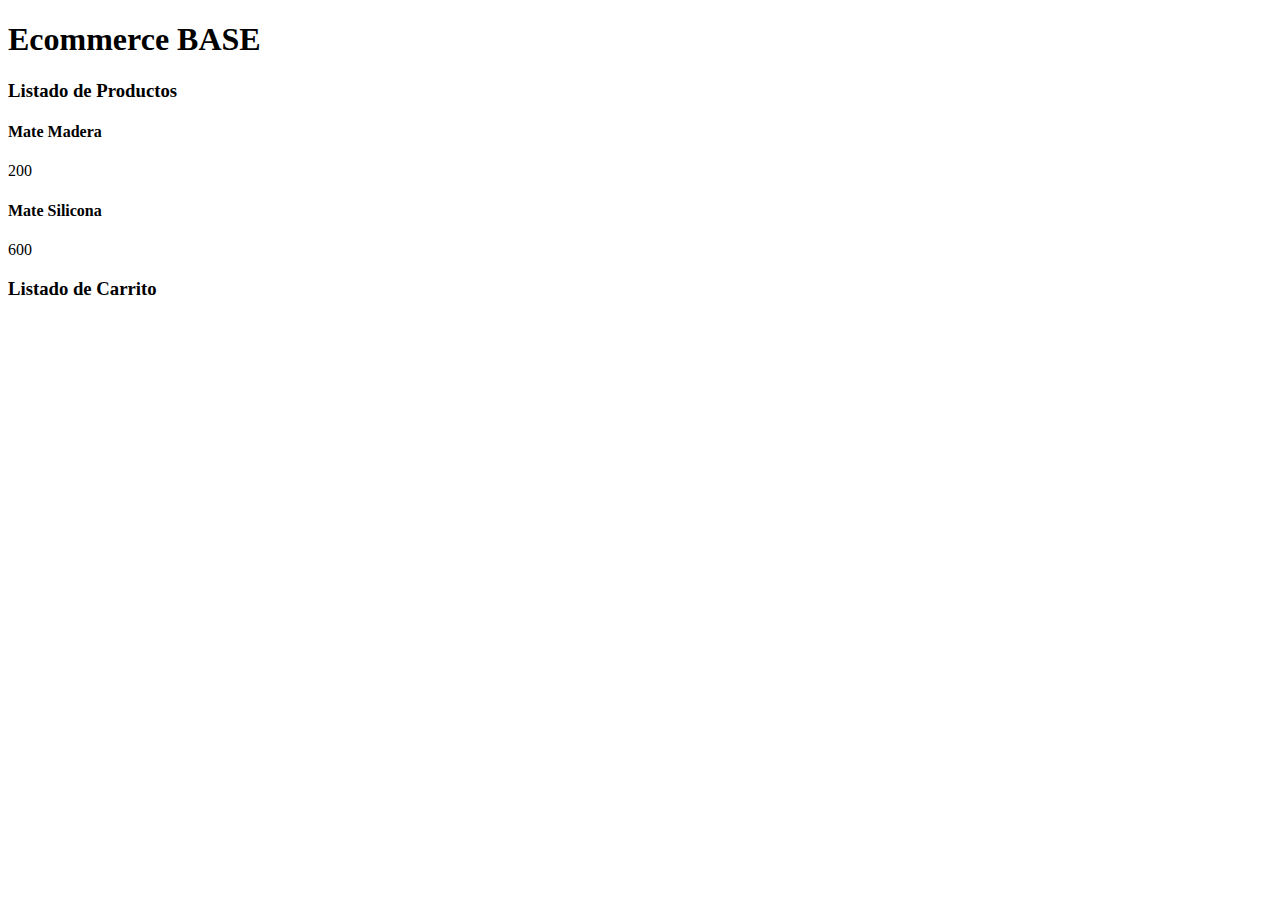
==== Clase37_Lun10_java_web_rest_ecom_UI/web/index.html @ 17b8fc35 "iniciando html" ====
<!DOCTYPE html>
<html>
    <head>
        <title>TODO supply a title</title>
        <meta charset="UTF-8">
        <meta name="viewport" content="width=device-width, initial-scale=1.0">
    </head>
    <body>
        <div>
            <h1>Ecommerce BASE</h1>
        </div>
        
        <section id="panelProductos">
            <h3>Listado de Productos</h3>
            <article>
                <h4>Mate Madera</h4>
                200
            </article>
            <article>
                <h4>Mate Silicona</h4>
                600
            </article>
        </section>
        
        <section id="panelCarro">
            <h3>Listado de Carrito</h3>
            
        </section>
        
    </body>
</html>
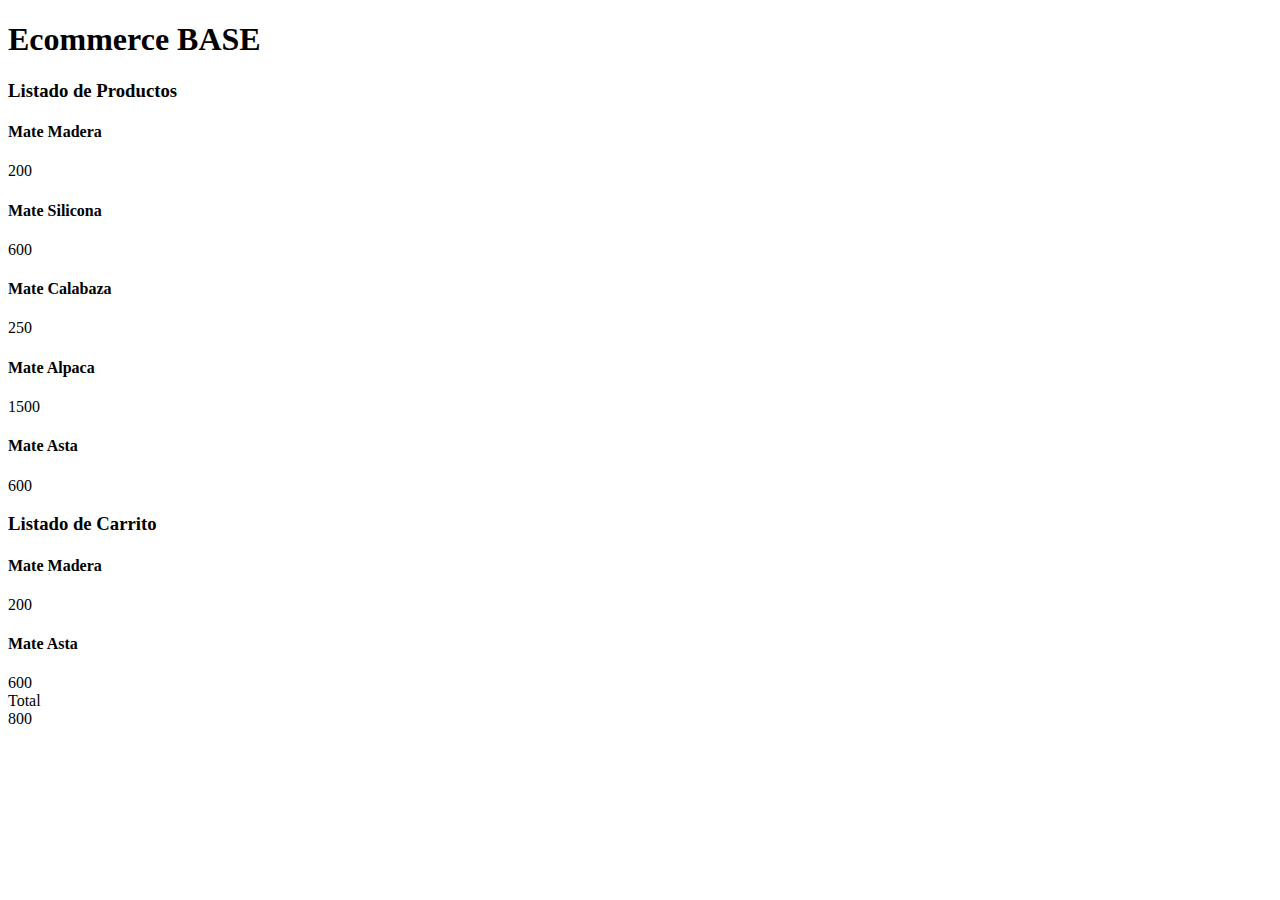
==== commit 581ec51f: "agragando html" ====
--- a/Clase37_Lun10_java_web_rest_ecom_UI/web/index.html
+++ b/Clase37_Lun10_java_web_rest_ecom_UI/web/index.html
@@ -6,9 +6,9 @@
         <meta name="viewport" content="width=device-width, initial-scale=1.0">
     </head>
     <body>
-        <div>
+        <header>
             <h1>Ecommerce BASE</h1>
-        </div>
+        </header>
         
         <section id="panelProductos">
             <h3>Listado de Productos</h3>
@@ -20,11 +20,34 @@
                 <h4>Mate Silicona</h4>
                 600
             </article>
+            <article>
+                <h4>Mate Calabaza</h4>
+                250
+            </article>
+            <article>
+                <h4>Mate Alpaca</h4>
+                1500
+            </article>
+            <article>
+                <h4>Mate Asta</h4>
+                600
+            </article>
         </section>
         
         <section id="panelCarro">
             <h3>Listado de Carrito</h3>
-            
+            <article>
+                <h4>Mate Madera</h4>
+                200
+            </article>
+            <article>
+                <h4>Mate Asta</h4>
+                600
+            </article>
+            <div>
+                <div>Total</div>
+                800
+            </div>
         </section>
         
     </body>
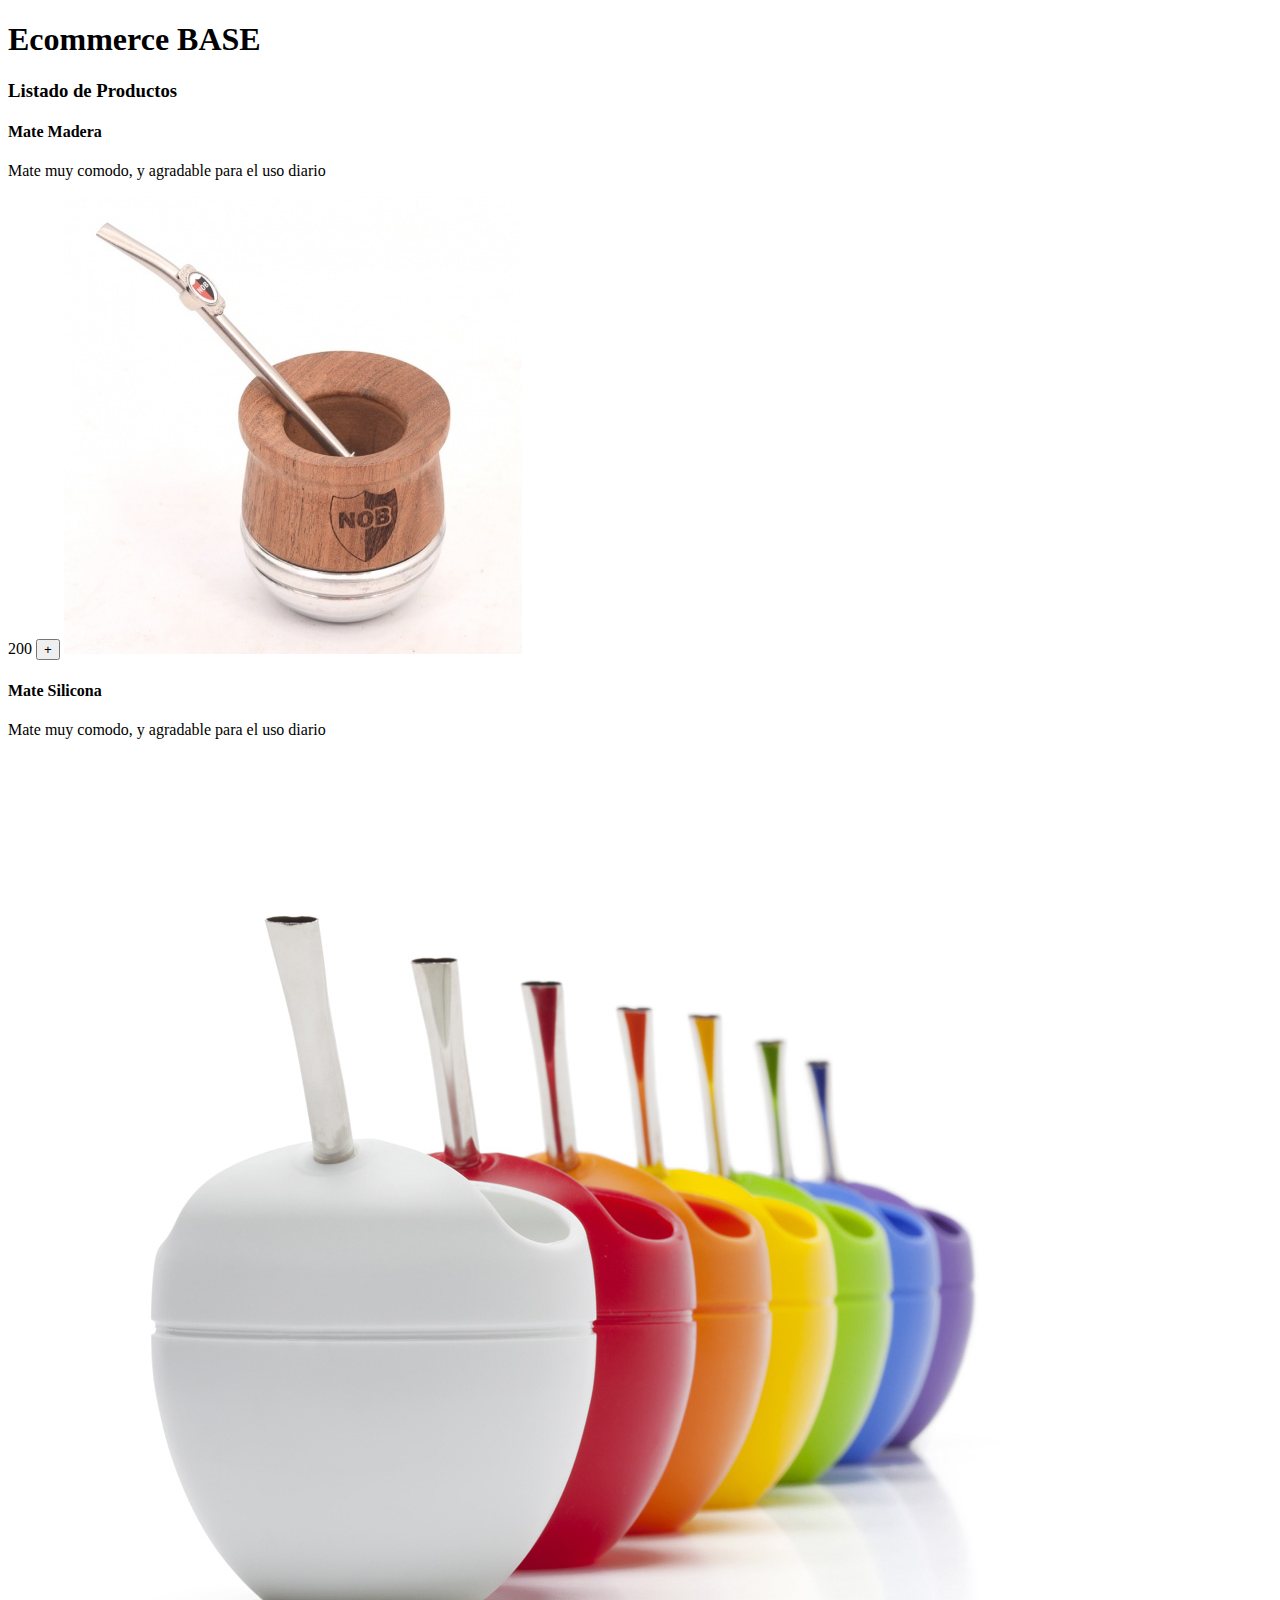
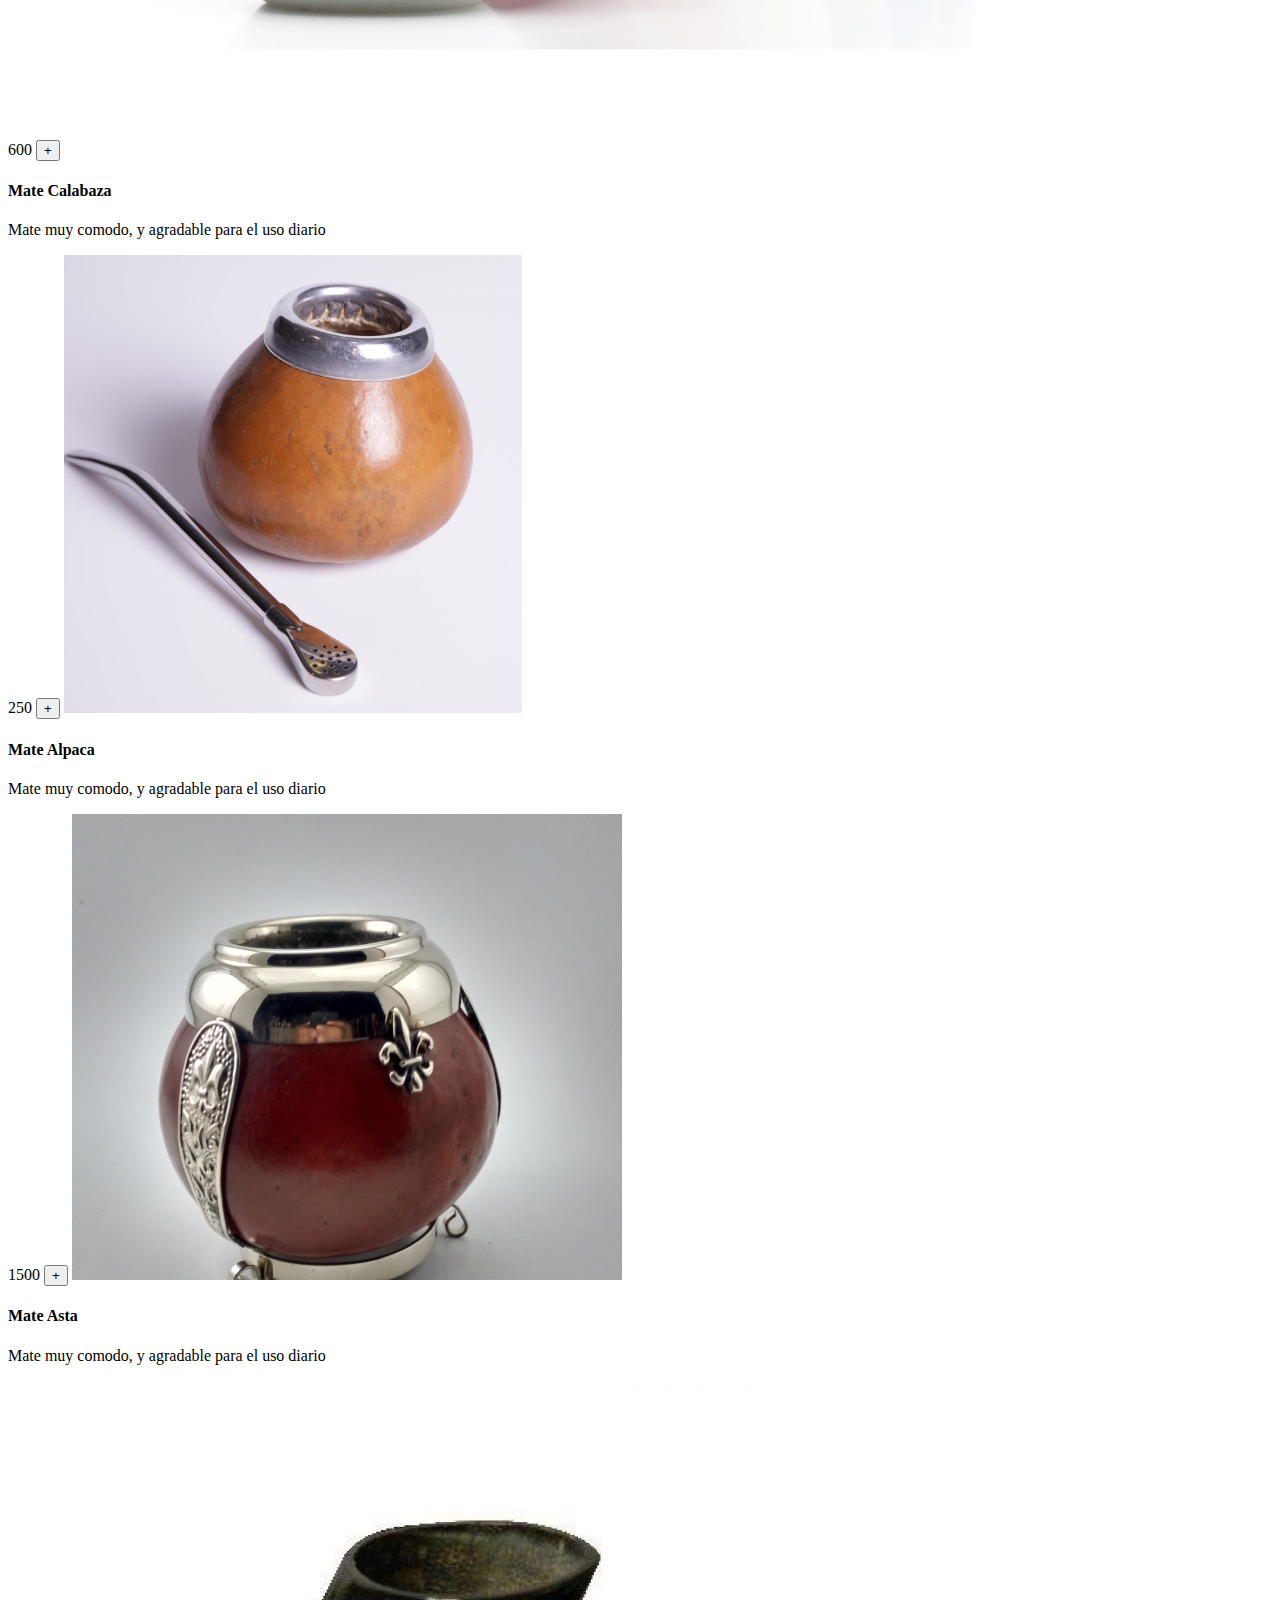
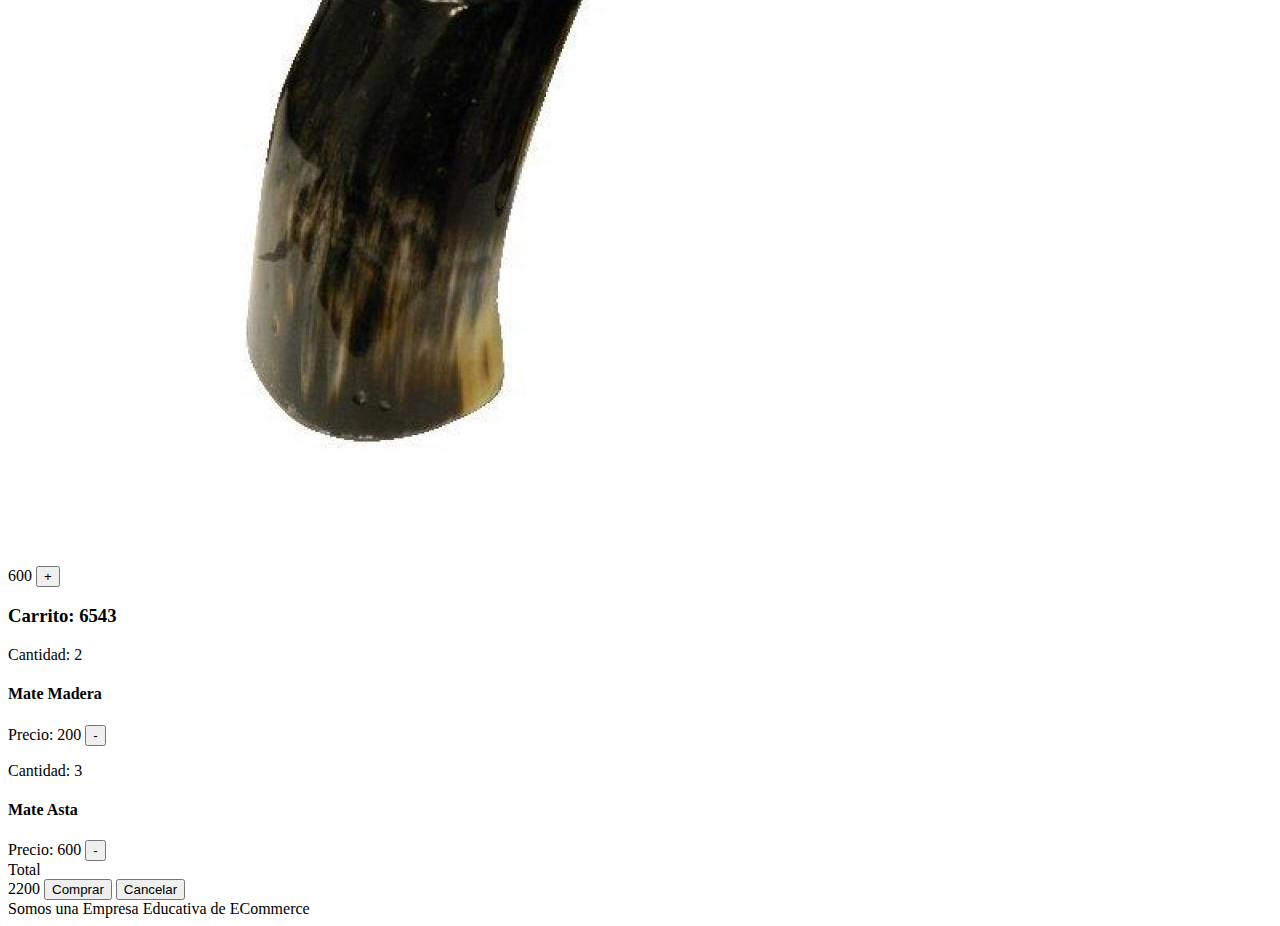
==== commit 022a1e55: "webxml" ====
--- a/Clase37_Lun10_java_web_rest_ecom_UI/web/index.html
+++ b/Clase37_Lun10_java_web_rest_ecom_UI/web/index.html
@@ -4,51 +4,74 @@
         <title>TODO supply a title</title>
         <meta charset="UTF-8">
         <meta name="viewport" content="width=device-width, initial-scale=1.0">
+        <link rel="stylesheet" href="css/estilo.css" />
     </head>
     <body>
-        <header>
+        <header class="titulo">
             <h1>Ecommerce BASE</h1>
         </header>
         
         <section id="panelProductos">
-            <h3>Listado de Productos</h3>
+            <h3 class="titulo">Listado de Productos</h3>
             <article>
                 <h4>Mate Madera</h4>
+                <p>Mate muy comodo, y agradable para el uso diario</p>
                 200
+                <button>+</button>
+                <img src="[data-uri]" />
             </article>
             <article>
                 <h4>Mate Silicona</h4>
+                <p>Mate muy comodo, y agradable para el uso diario</p>
                 600
+                <button>+</button>
+                <img src="[data-uri]"/>
             </article>
             <article>
                 <h4>Mate Calabaza</h4>
+                <p>Mate muy comodo, y agradable para el uso diario</p>
                 250
+                <button>+</button>
+                <img src="[data-uri]"/>
             </article>
             <article>
                 <h4>Mate Alpaca</h4>
+                <p>Mate muy comodo, y agradable para el uso diario</p>
                 1500
+                <button>+</button>
+                <img src="[data-uri]